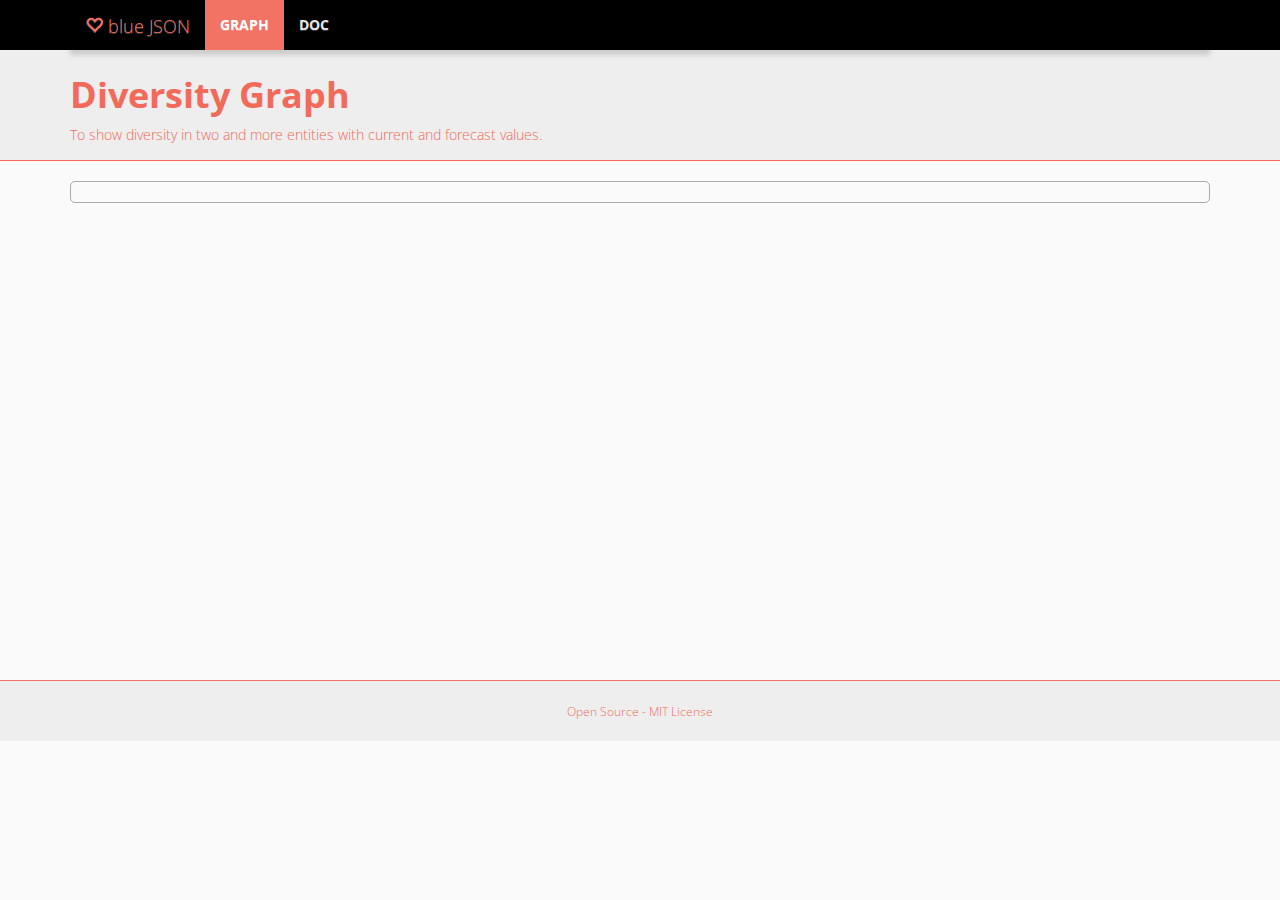
==== index.html @ 98bd30b2 "graph library initial structure" ====
<!DOCTYPE html>
<html lang="en">
    <head>
        <title>Diversity Graph</title>
        <meta name="viewport" content="width=device-width, initial-scale=1">
        <link rel="stylesheet" type="text/css" media="all" href="css/bootstrap.min.css">
        <link rel="stylesheet" type="text/css" media="all" href="css/bootstrap-theme.min.css">
        <link rel="stylesheet" type="text/css" media="all" href="css/main.css">
        <link rel="icon" href="img/favicon.ico" type="image/icon" sizes="16x16">
        <script type="text/javascript" src="js/jquery-1.12.4.min.js"></script>
        <script type="text/javascript" src="js/bootstrap.min.js"></script>
        <script type="text/javascript" src="js/d3.v3.min.js"></script>
        <script type="text/javascript" src="js/blue.json.charts.js"></script>
        <script type="text/javascript" src="js/index.js"></script>
    </head>
     <body>
        <header class="navbar">
            <div class="container">
                <div class="row">
                    <div class="col-md-12">
                        <nav class="navbar navbar-static-top" role="navigation">
                            <div class="container-fluid">
                                <div class="navbar-header">
                                    <button type="button" class="navbar-toggle" data-toggle="collapse" data-target="#bs-example-navbar-collapse-9">
                                        <span class="sr-only">Toggle</span>
                                        <span class="icon-bar orange"></span>
                                        <span class="icon-bar orange"></span>
                                        <span class="icon-bar orange"></span>
                                    </button>
                                    <a class="navbar-brand" href="#">
                                        <span class="glyphicon glyphicon-heart-empty"></span> <span>blue JSON</span>
                                    </a>
                                </div>
                                <div class="collapse navbar-collapse" id="bs-example-navbar-collapse-9" nav-collapse="">
                                <ul class="nav navbar-nav">
                                    <li class="active"><a href="index.html">Graph</a></li>
                                    <li><a href="doc.html">Doc</a></li>
                                </ul>
                                </div>
                            </div>
                        </nav>
                    </div>
                </div>
            </div>
        </header>
        <section>
            <div class="header">
                 <div class="container">
                    <div class="row">
                        <div class="col-md-12">
                            <div class="row">
                                <div class="col-md-12">
                                    <h1>Diversity Graph</h1>
                                </div>
                                <div class="col-md-12">
                                    <p class="sub-header">To show diversity in two and more entities with current and forecast values.</p>
                                </div>
                            </div>
                        </div>
                    </div>
                </div>
            </div>
            <div class="body">
                <div class="container">
                    <div class="row">
                        <div class="col-md-12">
                            <div class="graph" id="diversity_graph"></div>
                        </div>
                    </div>
                </div>
            </div>
        </section>
        <footer>
            <div class="footer">
                <div class="container">
                    <div class="row">
                        <div class="text-center small">Open Source - MIT License</div>
                    </div>
                </div>
            </div>
        </footer>
    </body>
</html>
---- css/main.css ----
@import url(http://fonts.googleapis.com/css?family=Open+Sans:400);
@import url(http://fonts.googleapis.com/css?family=Open+Sans:300);
@import url(http://fonts.googleapis.com/css?family=Open+Sans:600);
@import url(http://fonts.googleapis.com/css?family=Open+Sans:700);
@import url(http://fonts.googleapis.com/css?family=Open+Sans:300italic);
@import url(http://fonts.googleapis.com/css?family=Roboto+Condensed:400);
@import url(http://fonts.googleapis.com/css?family=Roboto+Condensed:300);
body {
    font: 300 14px/20px 'Open Sans', sans-serif;
    background-color: #FAFAFA;
}
section {
    min-height: 600px;
}
a {
    color: #F27364;
}
a:hover, a:focus {
    color: #F26A5A;
}
h1 {
    color: #F26A5A;
}
.bold {
    font-weight: bold;
}
.navbar {
    background: #000;
    border: 0px none;
    box-shadow: 0 5px 5px rgba(0, 0, 0, 0.15);
    margin-bottom: 0px;
    border: 0px none;
    border-radius:0px;
}
.navbar .navbar-nav>li>a {
    text-transform: uppercase;
    font-weight: bold;
    color: #e6e5e5;
}
.navbar .navbar-nav>li.active>a,
.navbar .navbar-nav>li:hover>a,
.navbar .navbar-nav>li>a:hover {
    background-color: #F27364;
    color: #FFF;
}
.navbar .navbar-toggle .icon-bar {
    background-color: #F26A5A;
}
.header {
    position: relative;
    padding: 5px;
    margin-bottom: 20px;
    background-color: #EEEEEE;
    color: #FFF;
    border-bottom: 1px solid #F26A5A;
}
.header h1 {
    font-weight: bold;
}
.header .sub-header {
    color: #F26A5A;
}
.footer {
    background: #EEEEEE;
    padding: 20px 0;
    margin-top: 30px;
    color: #F26A5A;
    border-top: 1px solid #F27364;
}
.graph {
  padding: 10px;
  border: 1px solid #AAA;
  border-radius: 5px;
}
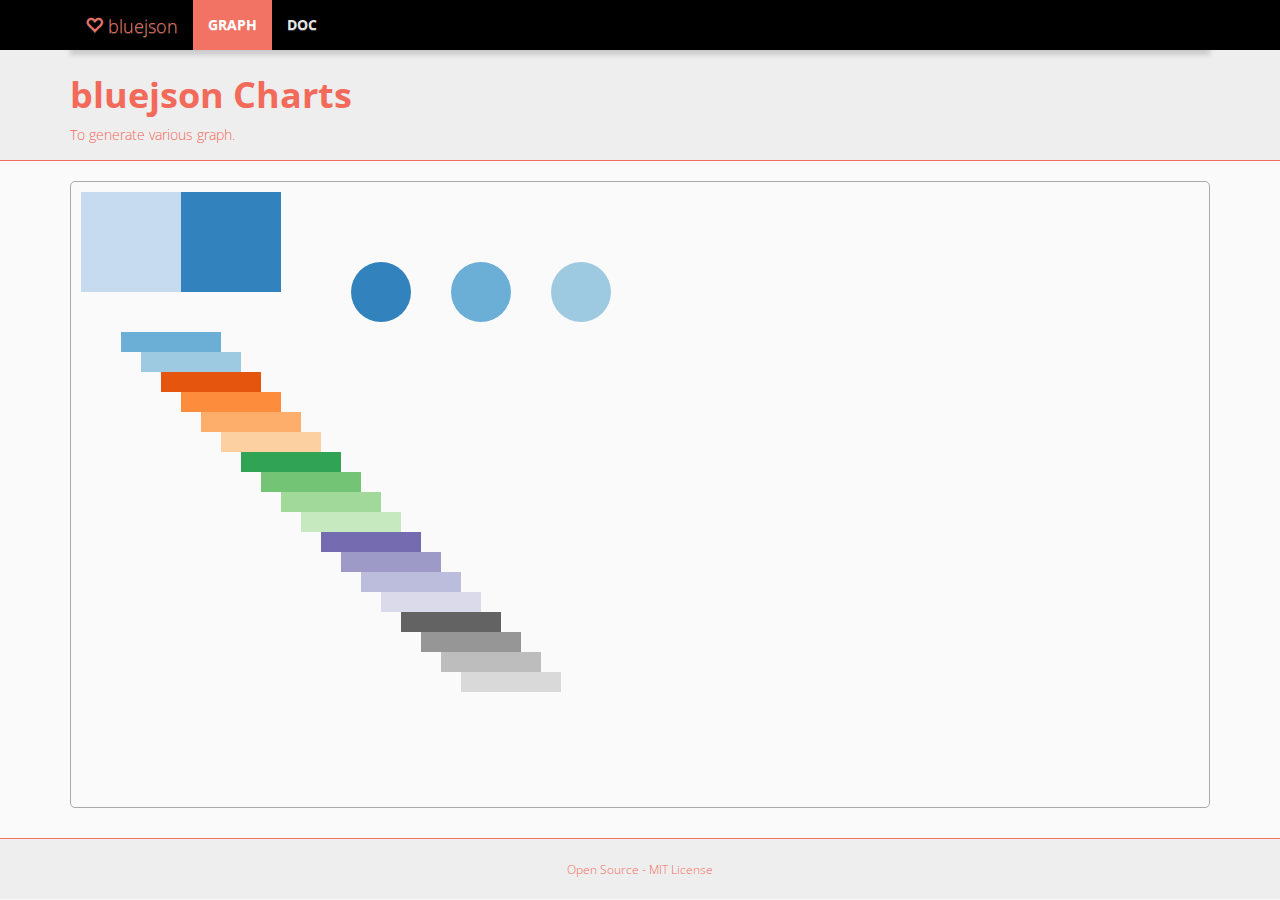
==== commit f27460b9: "Add Some Document | create rectangles and circles" ====
--- a/index.html
+++ b/index.html
@@ -1,7 +1,7 @@
 <!DOCTYPE html>
 <html lang="en">
     <head>
-        <title>Diversity Graph</title>
+        <title>bluejson Charts</title>
         <meta name="viewport" content="width=device-width, initial-scale=1">
         <link rel="stylesheet" type="text/css" media="all" href="css/bootstrap.min.css">
         <link rel="stylesheet" type="text/css" media="all" href="css/bootstrap-theme.min.css">
@@ -28,7 +28,7 @@
                                         <span class="icon-bar orange"></span>
                                     </button>
                                     <a class="navbar-brand" href="#">
-                                        <span class="glyphicon glyphicon-heart-empty"></span> <span>blue JSON</span>
+                                        <span class="glyphicon glyphicon-heart-empty"></span> <span>bluejson</span>
                                     </a>
                                 </div>
                                 <div class="collapse navbar-collapse" id="bs-example-navbar-collapse-9" nav-collapse="">
@@ -50,10 +50,10 @@
                         <div class="col-md-12">
                             <div class="row">
                                 <div class="col-md-12">
-                                    <h1>Diversity Graph</h1>
+                                    <h1>bluejson Charts</h1>
                                 </div>
                                 <div class="col-md-12">
-                                    <p class="sub-header">To show diversity in two and more entities with current and forecast values.</p>
+                                    <p class="sub-header">To generate various graph.</p>
                                 </div>
                             </div>
                         </div>
